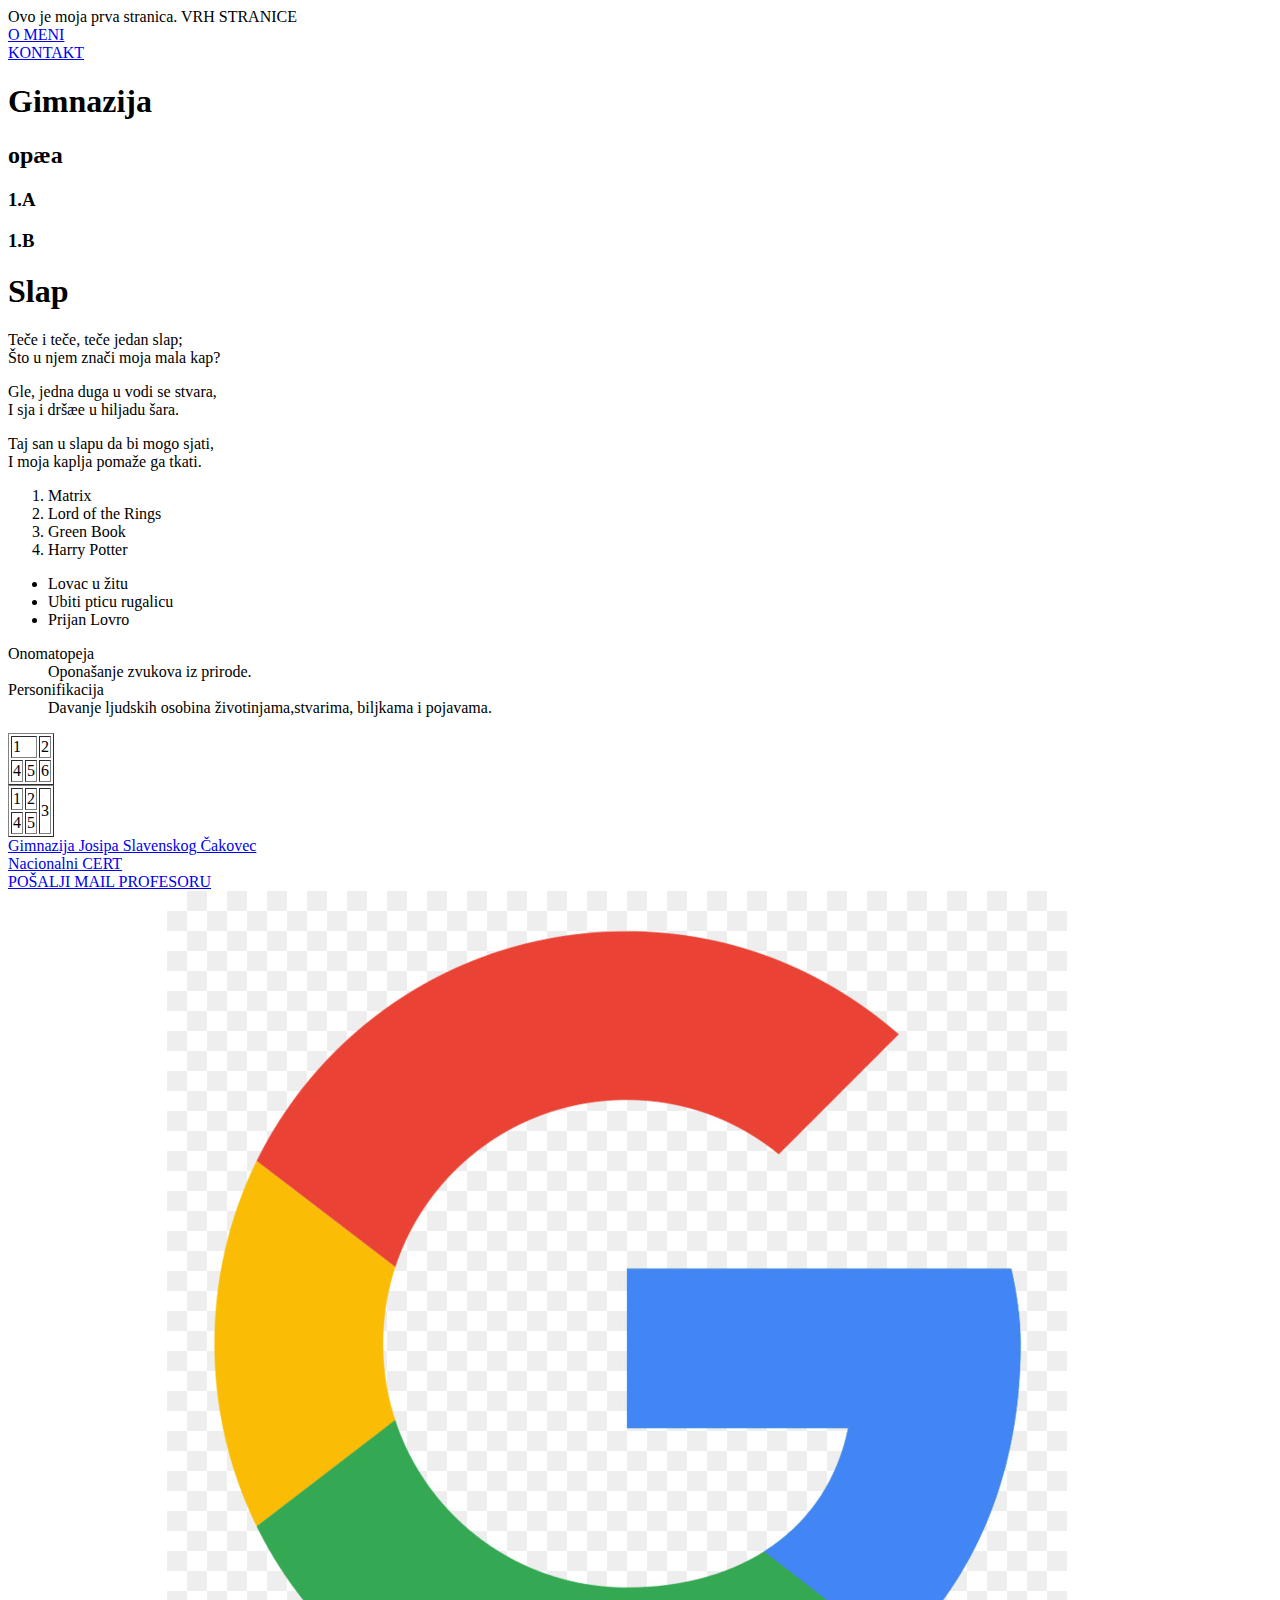
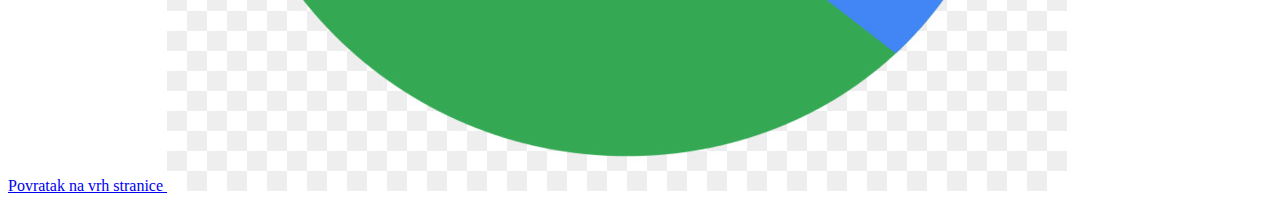
==== index.html @ 8f82c979 "Update index.html" ====
<html>
	<head>
		<title>Moja stranica</title>
		 <meta charset="UTF-8"> 
	</head>
	<body>
		Ovo je moja prva         stranica.
		<a name="vrh"> VRH STRANICE </a>
		<br>
		<a href="o_meni.html">O MENI</a>
		<br>
		<a href="kontakt.html">KONTAKT</a>
		
		
		<h1>Gimnazija</h1>
		<h2>opæa</h2>
		<h3>1.A</h3>
		<h3>1.B</h3>
		<h1>Slap</h1>
		<p>
		    Teče i teče, teče jedan slap;
		    <br>Što u njem znači moja mala kap?
		</p>
		<p>
		    Gle, jedna duga u vodi se stvara,
            <br>I sja i dršæe u hiljadu šara.

		</p>
		<p>
		    Taj san u slapu da bi mogo sjati,
            <br>I moja kaplja pomaže ga tkati.

		</p>
		<ol>
		    <li>Matrix</li>
		    <li>Lord of the Rings</li>
		    <li>Green Book</li>
		    <li>Harry Potter</li>

		</ol>
		<ul>
		    <li>Lovac u žitu</li>
		    <li>Ubiti pticu rugalicu</li>
		    <li>Prijan Lovro</li>

		</ul>
		<dl>
			<dt>Onomatopeja</dt><dd>Oponašanje zvukova iz prirode.</dd>
			<dt>Personifikacija</dt><dd>Davanje ljudskih osobina životinjama,stvarima, biljkama i pojavama.</dd>
		</dl>
		<table border=1>
			<tr>
				<td colspan=2>1</td>
				<td>2</td>
				
			</tr>
			<tr>
				<td>4</td>
				<td>5</td>
				<td>6</td>
			</tr>
		</table>

		<table border=1>
			<tr>
				<td>1</td>
				<td>2</td>
				<td rowspan=2>3</td>
				
			</tr>
			<tr>
				<td>4</td>
				<td>5</td>
				
			</tr>
		</table>
		<a href="https://gimnazija-cakovec.hr/"> Gimnazija Josipa Slavenskog Čakovec </a>
		<br>
		<a href="https://www.cert.hr/"> Nacionalni CERT </a>
		<br>
		<a href="mailto:miljenko.blazeka@gmail.com">POŠALJI MAIL PROFESORU</a>
		<br>
		<a href="#vrh"> Povratak na vrh stranice </a>
		<a href="https://www.google.hr/">
			<img src="logo_google.jpg">
		</a>

	</body>
</html>
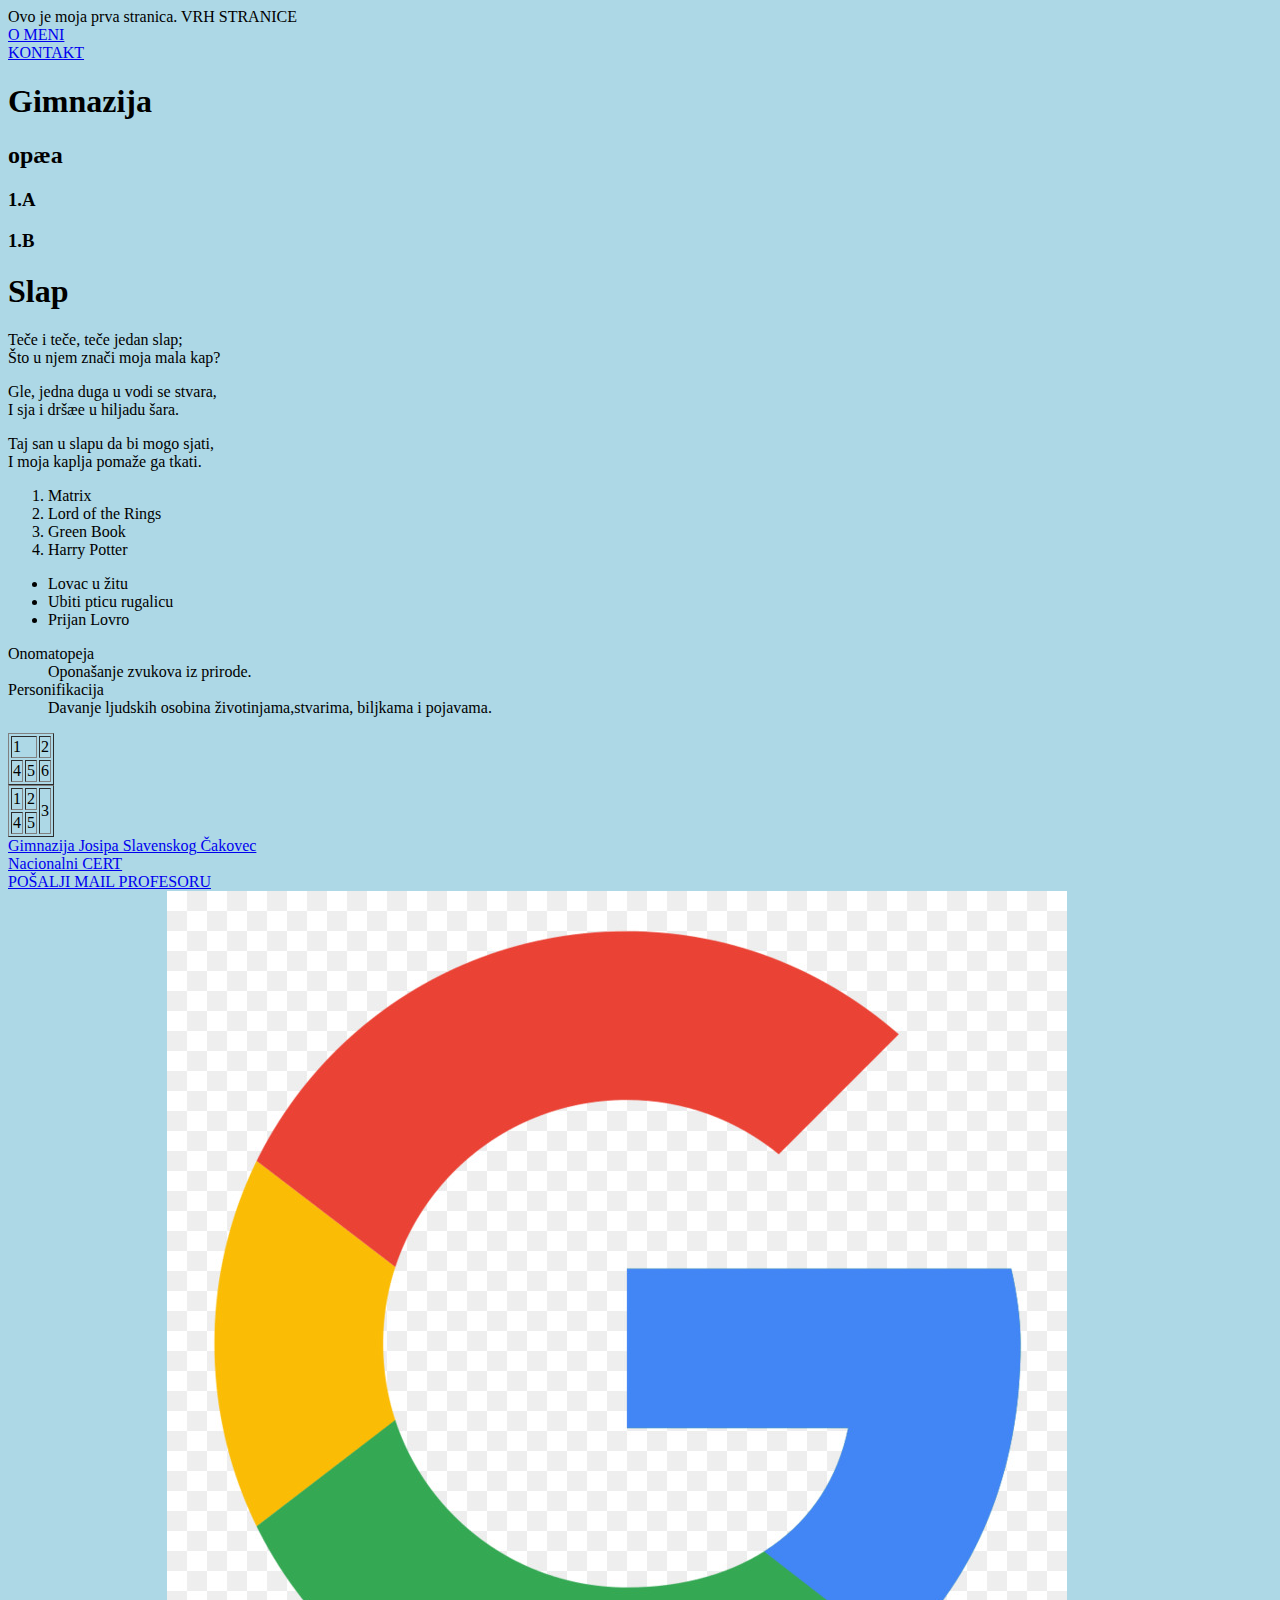
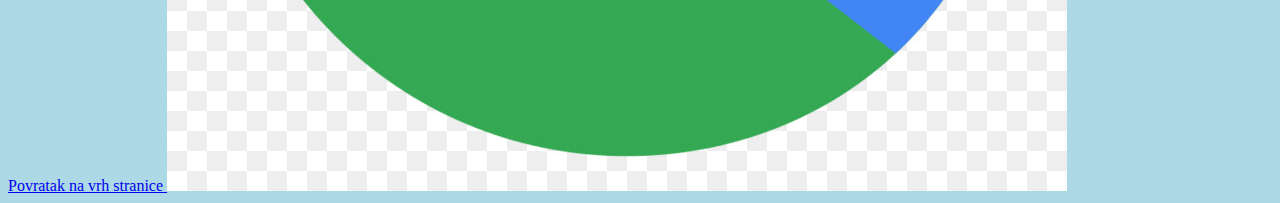
==== commit bb0fc3f1: "Update index.html" ====
--- a/index.html
+++ b/index.html
@@ -1,7 +1,10 @@
 <html>
 	<head>
+		<link rel="stylesheet" type="text/css" href="moj_stil.css">
 		<title>Moja stranica</title>
 		 <meta charset="UTF-8"> 
+		
+
 	</head>
 	<body>
 		Ovo je moja prva         stranica.
--- a/moj_stil.css
+++ b/moj_stil.css
@@ -0,0 +1,4 @@
+body
+{
+    background-color:lightblue;
+}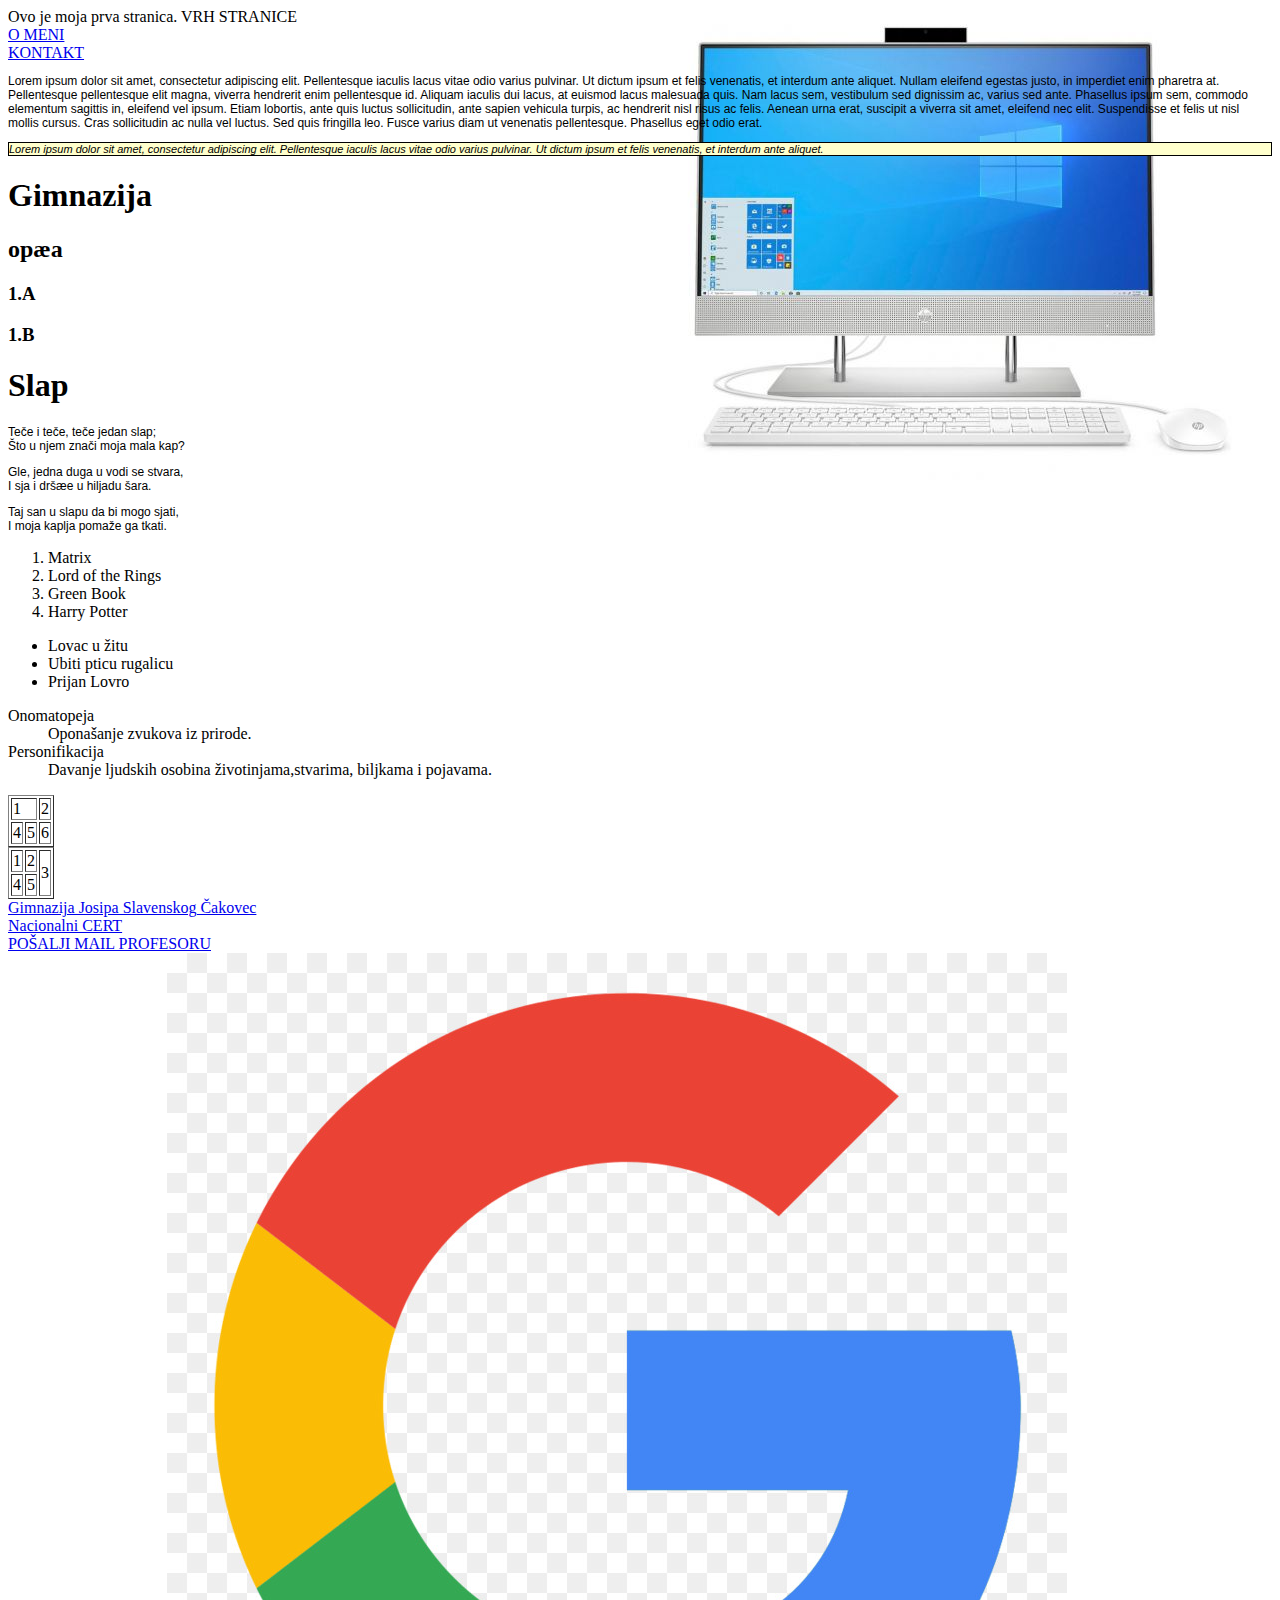
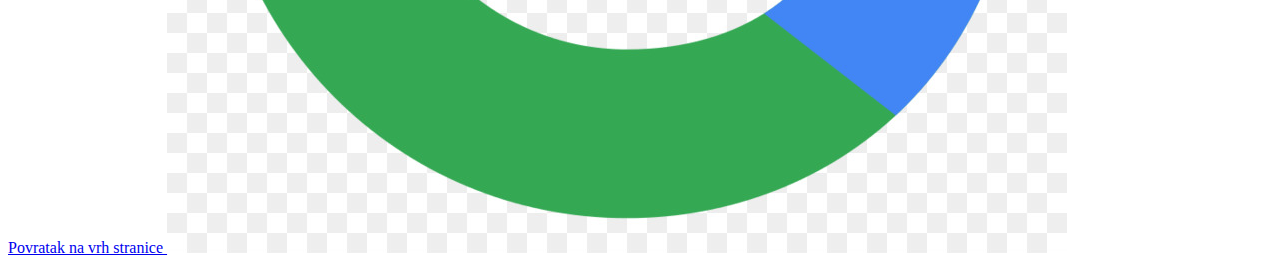
==== commit 712dc408: "Update index.html" ====
--- a/index.html
+++ b/index.html
@@ -14,7 +14,20 @@
 		<br>
 		<a href="kontakt.html">KONTAKT</a>
 		
-		
+		<p>
+			Lorem ipsum dolor sit amet, consectetur adipiscing elit. 
+			Pellentesque iaculis lacus vitae odio varius pulvinar. 
+			Ut dictum ipsum et felis venenatis, et interdum ante aliquet. 
+			Nullam eleifend egestas justo, in imperdiet enim pharetra at. 
+			Pellentesque pellentesque elit magna, viverra hendrerit enim pellentesque id. 
+			Aliquam iaculis dui lacus, at euismod lacus malesuada quis. Nam lacus sem, vestibulum sed dignissim ac, varius sed ante. Phasellus ipsum sem, commodo elementum sagittis in, eleifend vel ipsum. Etiam lobortis, ante quis luctus sollicitudin, ante sapien vehicula turpis, ac hendrerit nisl risus ac felis. Aenean urna erat, suscipit a viverra sit amet, eleifend nec elit. Suspendisse et felis ut nisl mollis cursus. Cras sollicitudin ac nulla vel luctus. Sed quis fringilla leo. Fusce varius diam ut venenatis pellentesque. Phasellus eget odio erat.
+		</p>
+		<p class="citat">
+			Lorem ipsum dolor sit amet, consectetur adipiscing elit. 
+			Pellentesque iaculis lacus vitae odio varius pulvinar. 
+			Ut dictum ipsum et felis venenatis, et interdum ante aliquet.
+
+		</p>
 		<h1>Gimnazija</h1>
 		<h2>opæa</h2>
 		<h3>1.A</h3>
--- a/moj_stil.css
+++ b/moj_stil.css
@@ -1,4 +1,20 @@
 body
 {
-    background-color:lightblue;
-}+    background-image: url("racunalo.jpg");
+    /*ovo mi sluzi za poravnanje slike gore desno i da se slika ne ponavlja*/
+    background-position-y: top;
+    background-position-x: right;
+    background-repeat: no-repeat;
+}
+p
+{
+    font-family: Verdana,Helvetica,sans-serif;
+    font-size: 12px;
+}
+p.citat
+{
+    font-style: italic;
+    font-size: 11px;
+    border: 1px solid #000;
+    background-color: #ffffcc;  
+}
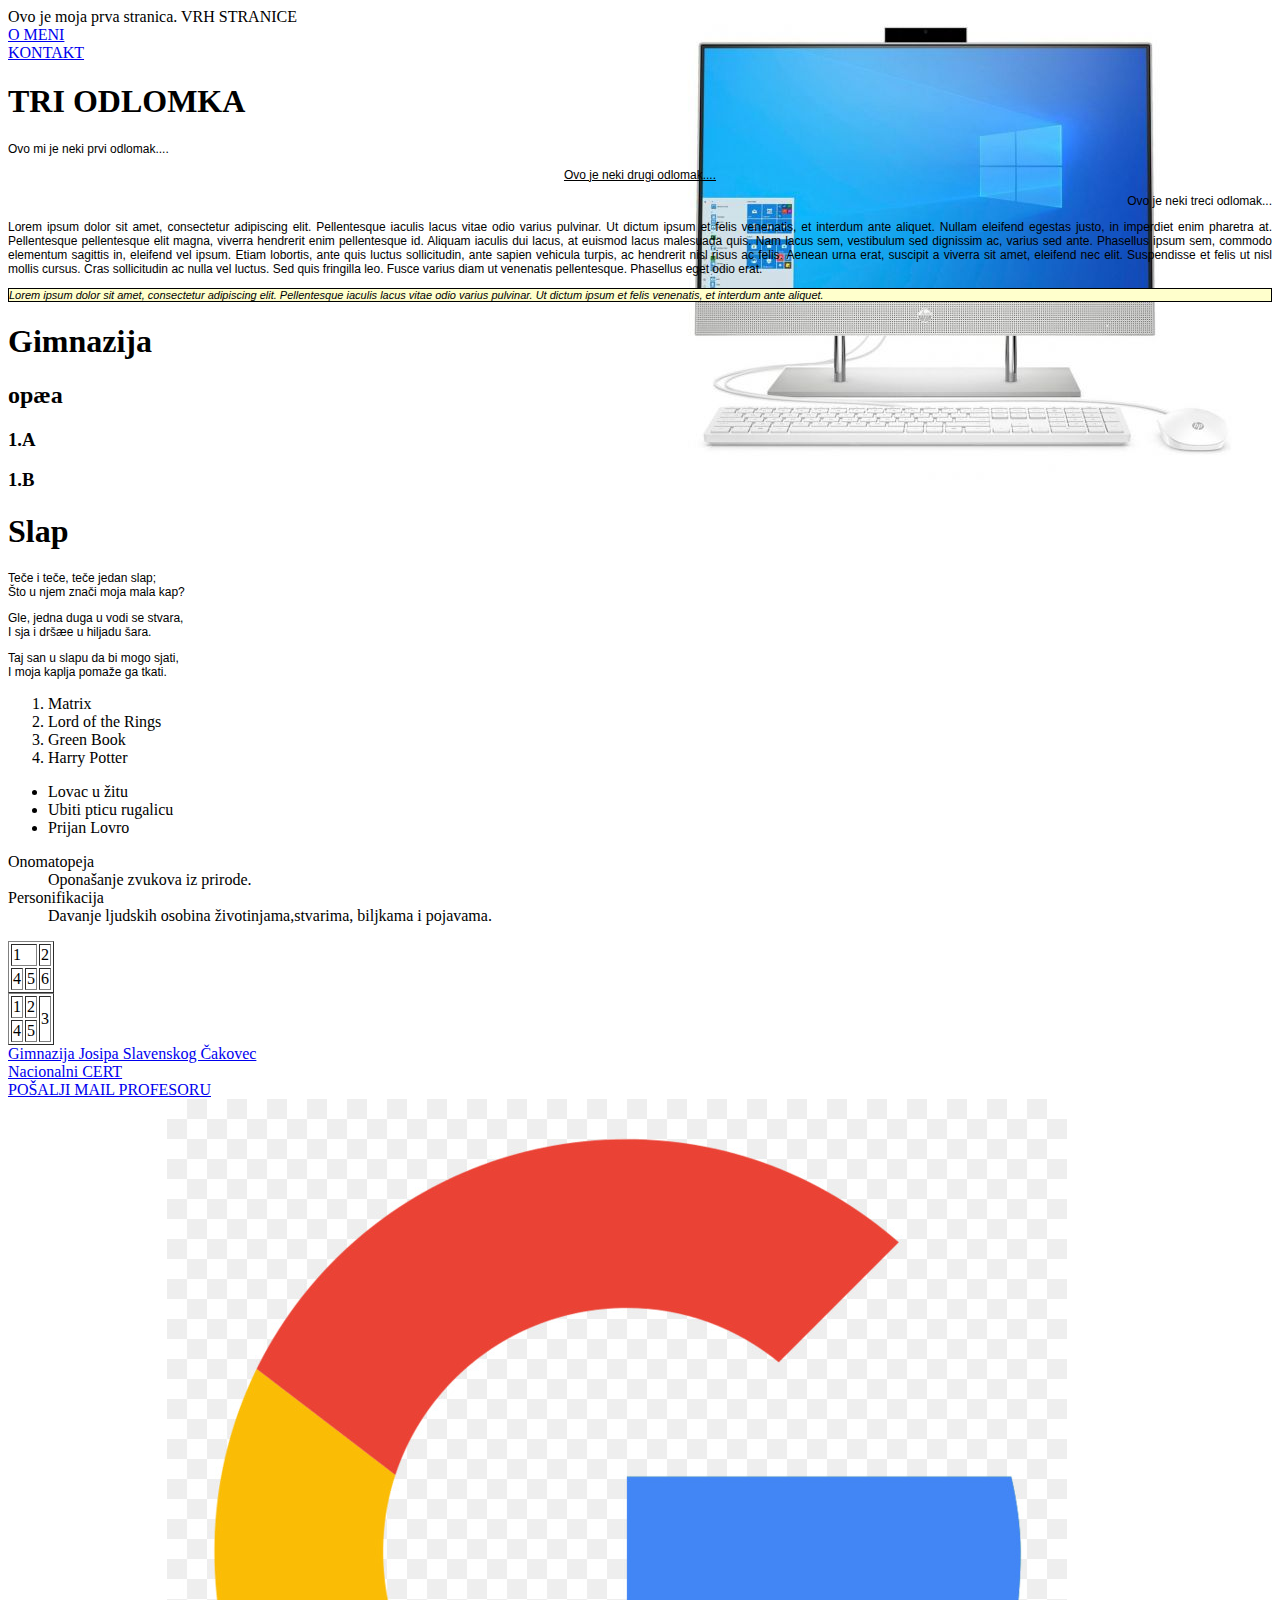
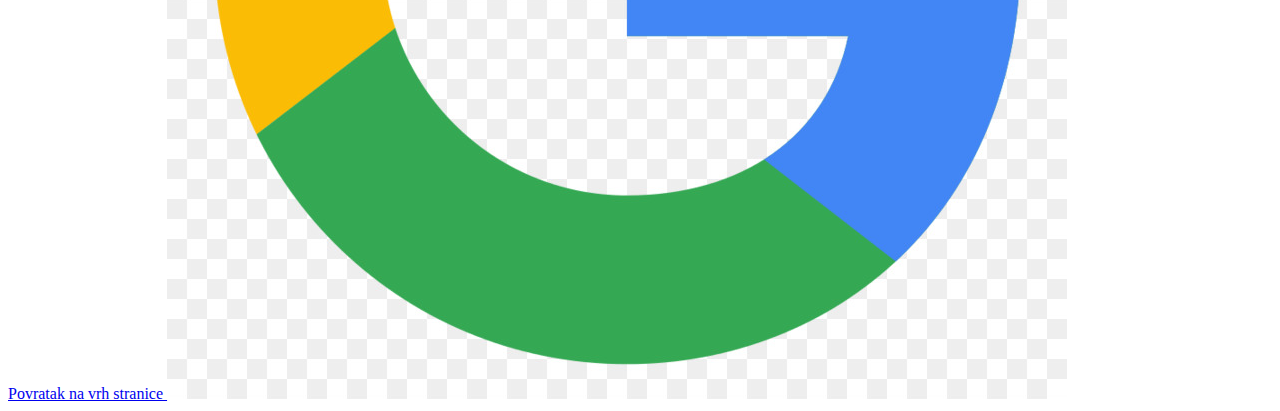
==== commit a91749b3: "Update index.html" ====
--- a/index.html
+++ b/index.html
@@ -13,7 +13,16 @@
 		<a href="o_meni.html">O MENI</a>
 		<br>
 		<a href="kontakt.html">KONTAKT</a>
-		
+		<h1>TRI ODLOMKA</h1>
+		<p>
+			Ovo mi je neki prvi odlomak....
+		</p>
+		<p class="drugi">
+			Ovo je neki drugi odlomak....
+		</p>
+		<p class="treci">
+			Ovo je neki treci odlomak...
+		</p>
 		<p>
 			Lorem ipsum dolor sit amet, consectetur adipiscing elit. 
 			Pellentesque iaculis lacus vitae odio varius pulvinar. 
--- a/moj_stil.css
+++ b/moj_stil.css
@@ -5,6 +5,7 @@
     background-position-y: top;
     background-position-x: right;
     background-repeat: no-repeat;
+    text-align: justify;
 }
 p
 {
@@ -18,3 +19,13 @@
     border: 1px solid #000;
     background-color: #ffffcc;  
 }
+p.drugi
+{
+    color: "firebrick";
+    text-align: center;
+    text-decoration: underline;
+}
+p.treci
+{
+    text-align: right;
+}
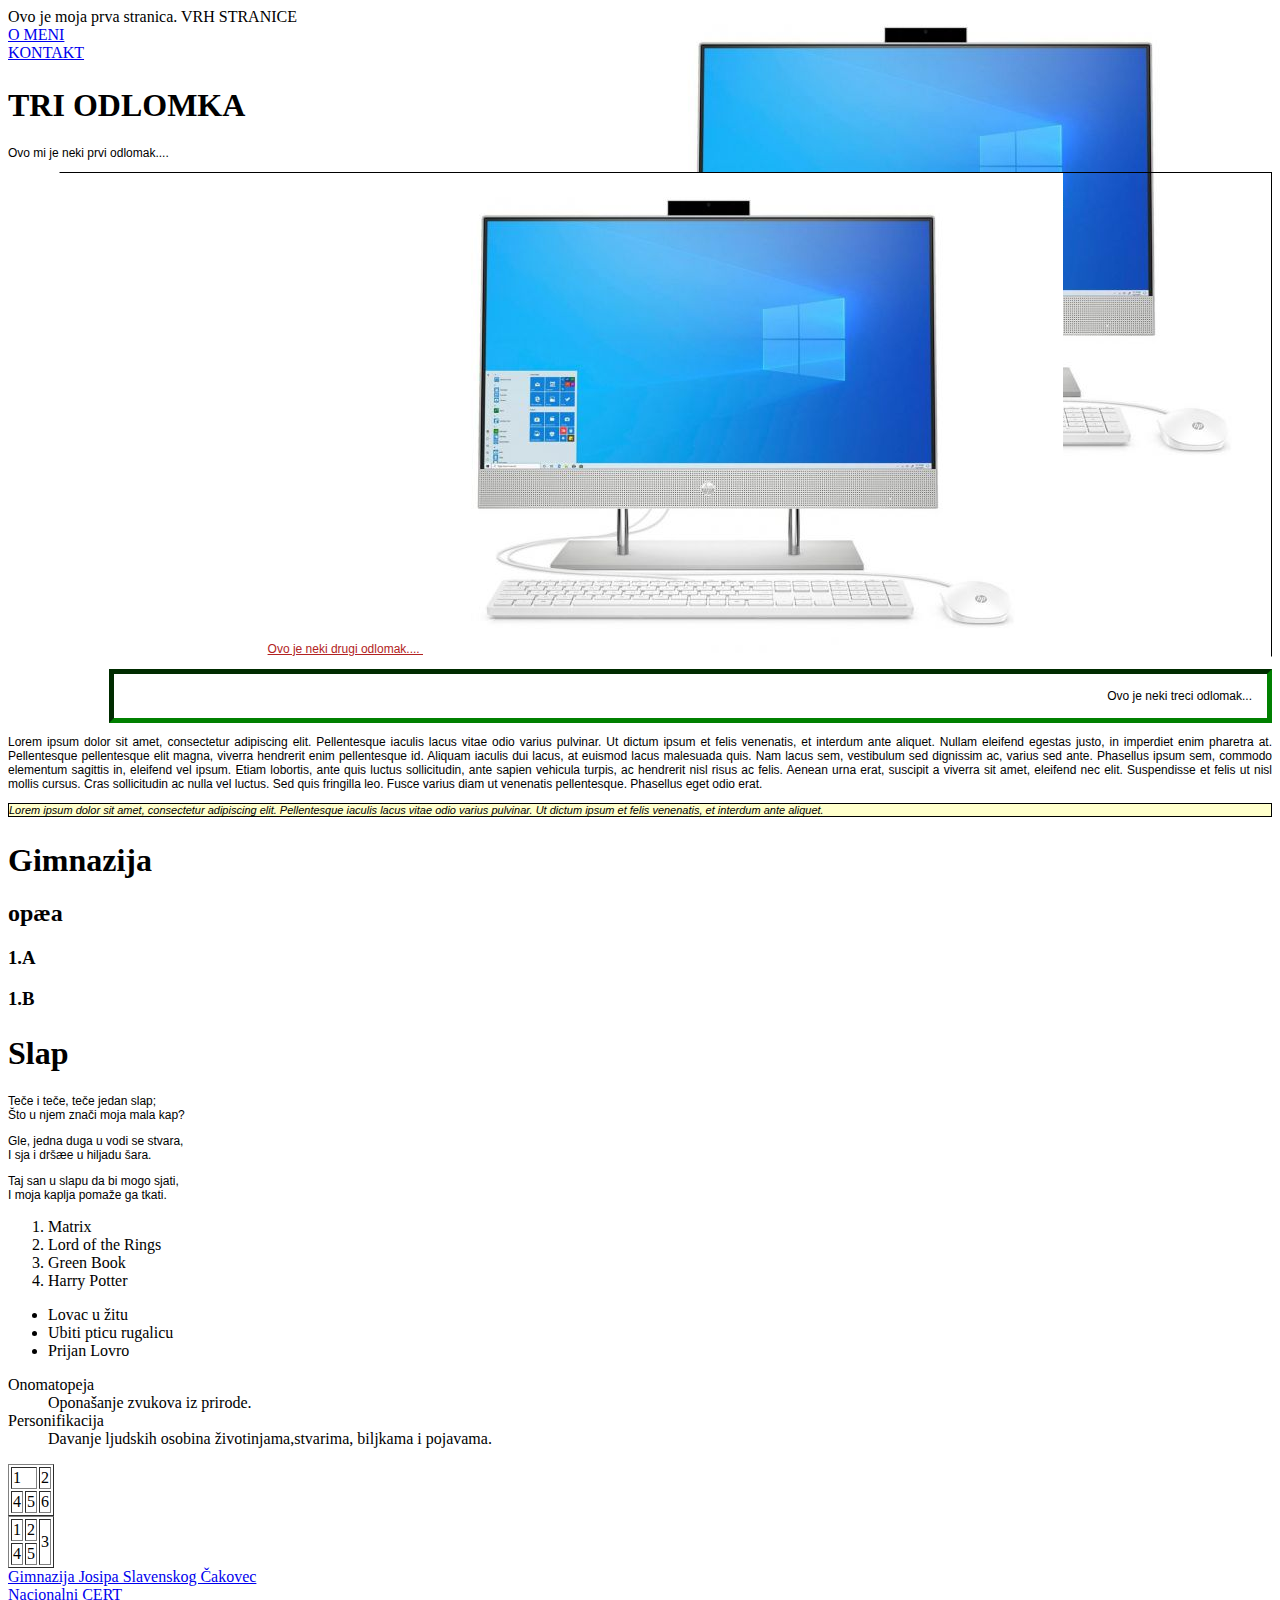
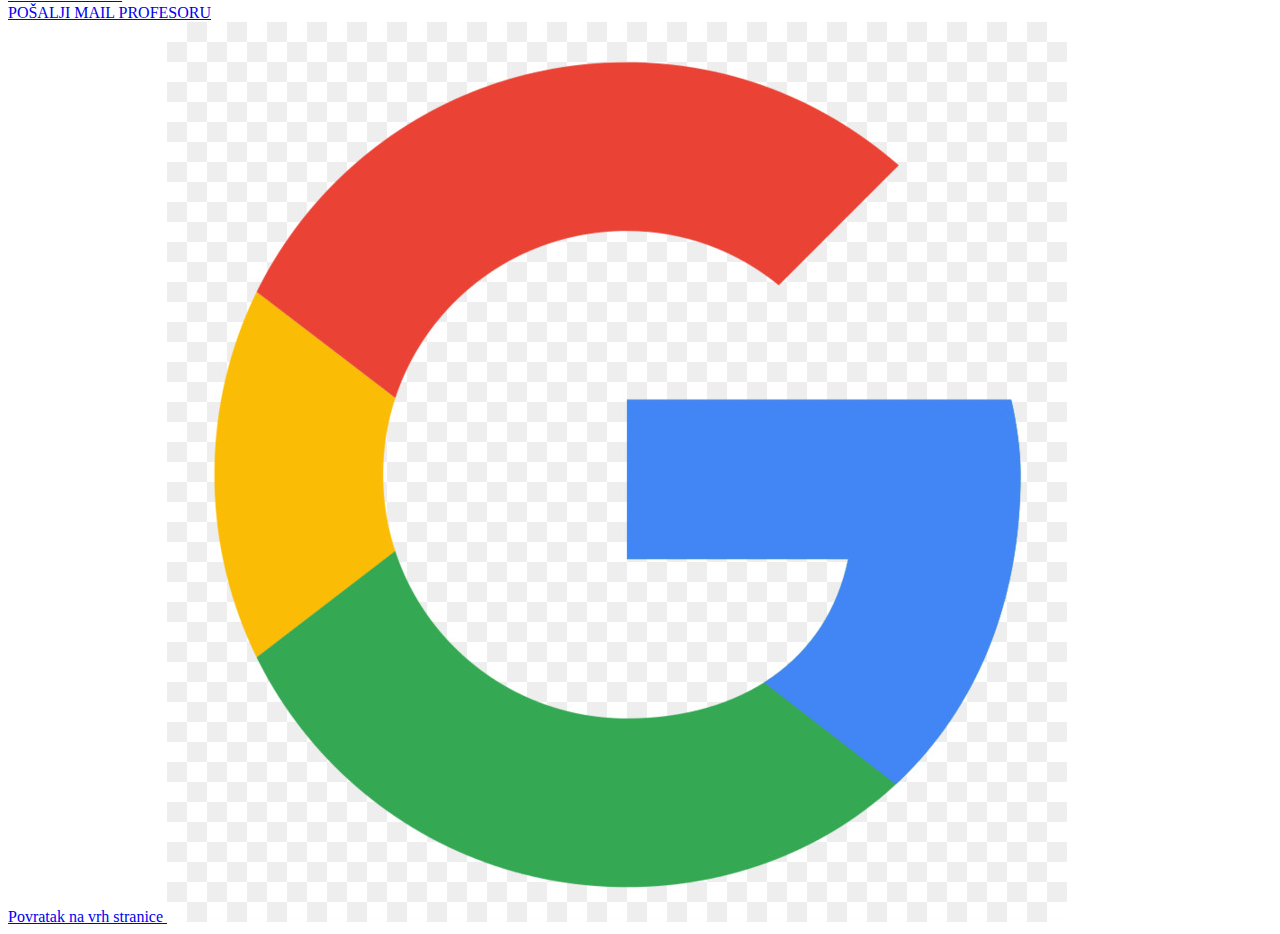
==== commit 48d278d7: "Update index.html" ====
--- a/index.html
+++ b/index.html
@@ -19,6 +19,7 @@
 		</p>
 		<p class="drugi">
 			Ovo je neki drugi odlomak....
+			<img class="desna" src="racunalo.jpg">
 		</p>
 		<p class="treci">
 			Ovo je neki treci odlomak...
--- a/moj_stil.css
+++ b/moj_stil.css
@@ -21,11 +21,29 @@
 }
 p.drugi
 {
-    color: "firebrick";
+    color: FireBrick;
     text-align: center;
     text-decoration: underline;
+    border-width:thin;
+    border-style:solid;
+    border-left-color: white;
+    border-bottom-color:white ;
+    border-right-color:black;
+    border-top-color:black;
+    margin-left:4%;
 }
 p.treci
 {
     text-align: right;
+    border-style: inset;
+    border-width: thick;
+    border-color:green;
+    padding: 15px;
+    margin-left: 8%;
 }
+
+h1
+{
+    margin-top:2%;
+
+}
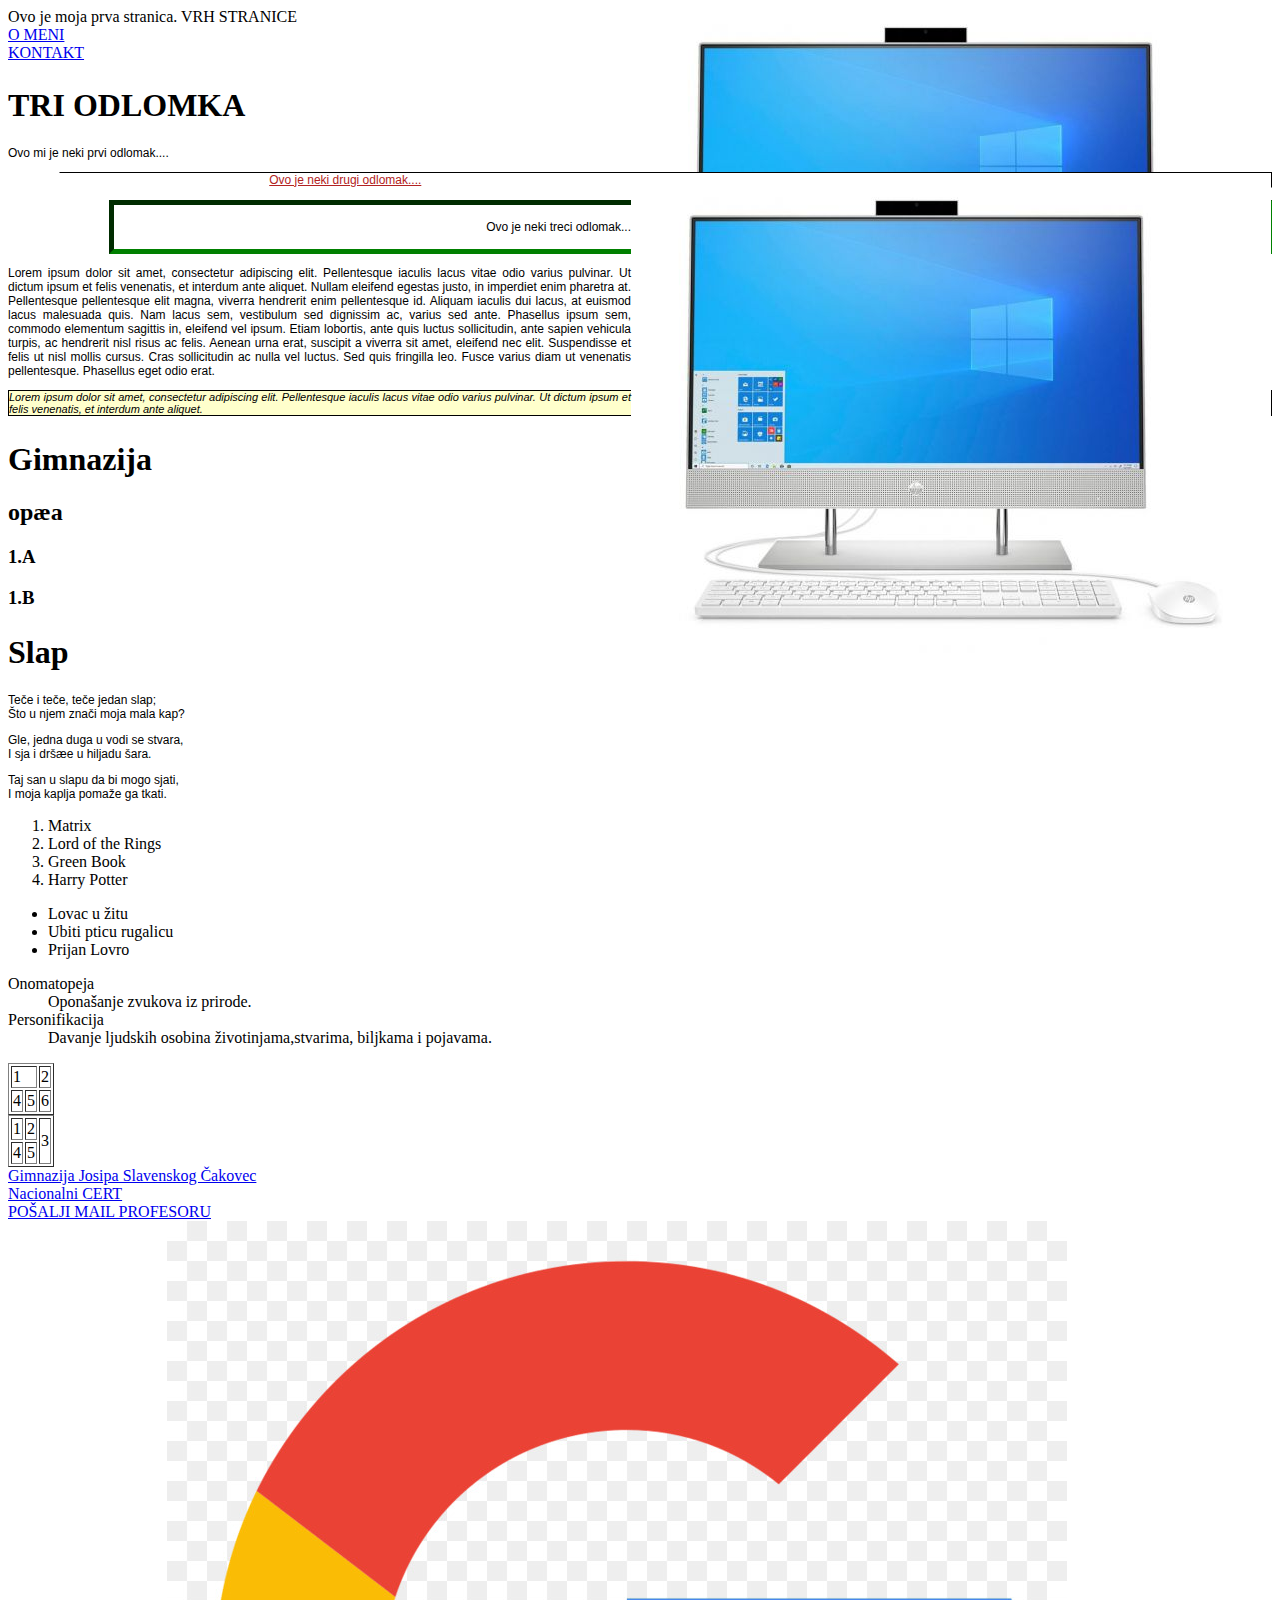
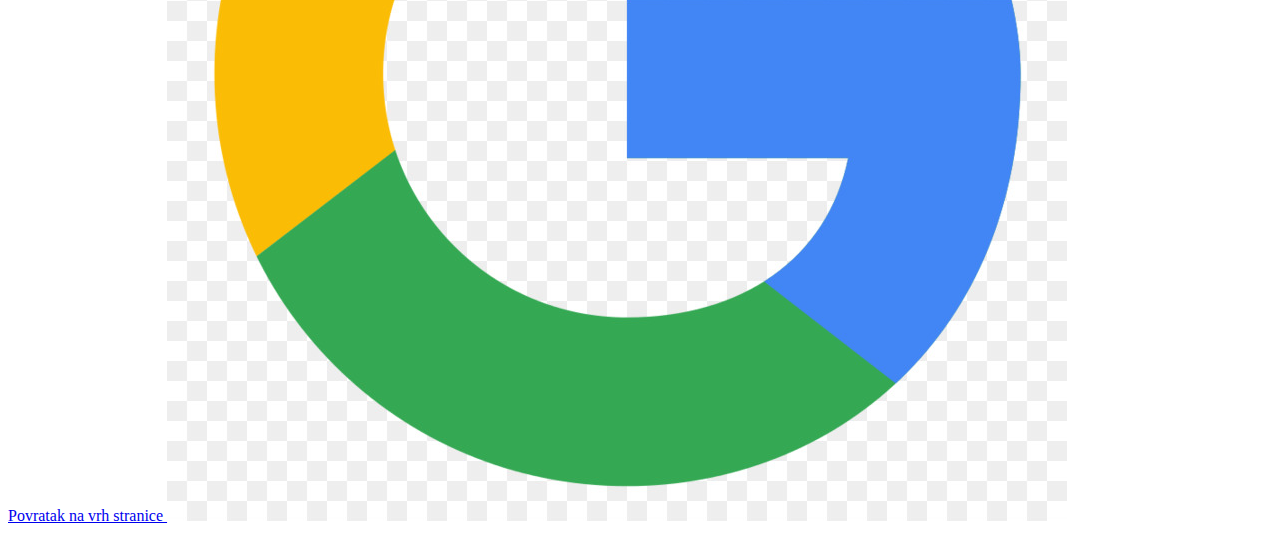
==== commit 4c597171: "Update index.html" ====
--- a/index.html
+++ b/index.html
@@ -19,7 +19,7 @@
 		</p>
 		<p class="drugi">
 			Ovo je neki drugi odlomak....
-			<img class="desna" src="racunalo.jpg">
+			<img class="desno" src="racunalo.jpg">
 		</p>
 		<p class="treci">
 			Ovo je neki treci odlomak...
--- a/moj_stil.css
+++ b/moj_stil.css
@@ -47,3 +47,7 @@
     margin-top:2%;
 
 }
+img.desno
+{
+    float:right;  
+}
